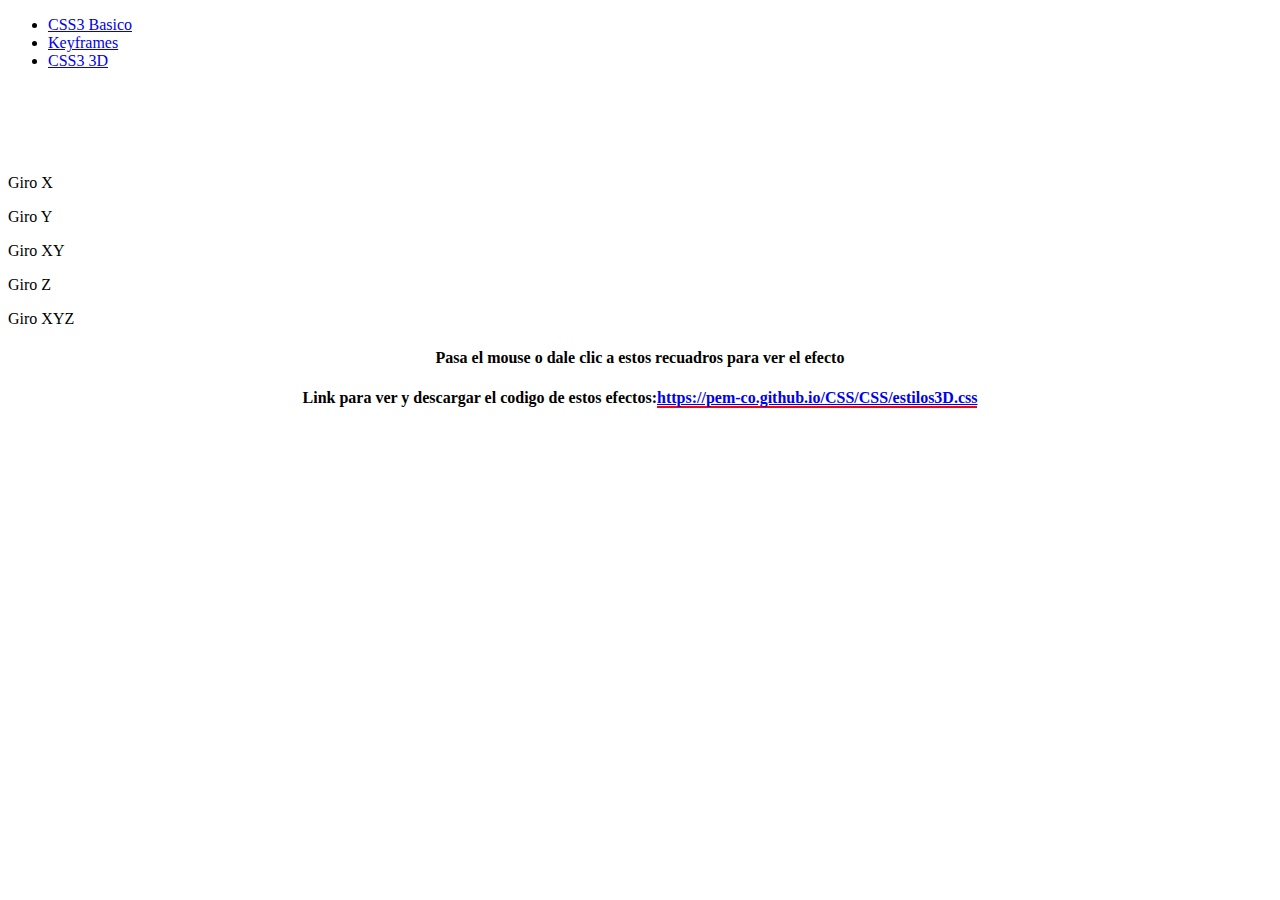
==== 3d.html @ b41e09b2 "Add files via upload" ====
<!DOCTYPE html>
<html>
<head>
	<title>CSS3 3D</title>
	<meta charset="utf-8">
	<meta name="viewport" content="width=device-width, initial-scale=1, maximum-scale=1">
	<link rel="stylesheet" type="text/css" href="CSS/estilo3D.css">
</head>
<body>
	<nav>
		<ul>
			<li><a href="index.html">CSS3 Basico</a></li>
			<li><a href="key.html">Keyframes</a></li>
			<li><a href="#">CSS3 3D</a></li>
		</ul>
	</nav>
	<br><br><br><br>
	<div class="girox"><p>Giro X</p></div>
	<div class="giroy"><p>Giro Y</p></div>
	<div class="giroxy"><p>Giro XY</p></div>
	<div class="giroz"><p>Giro Z</p></div>
	<div class="giroxyz"><p>Giro XYZ</p></div>
	<center>
		<h4 style="font-family: 'Comic Sans MS">Pasa el mouse o dale clic a estos recuadros para ver el efecto</h4>
	</center>
	<center>
		<h4 style="font-family: 'Comic Sans MS">Link para ver y descargar el codigo de estos efectos:<a href="https://pem-co.github.io/CSS/CSS/estilos3D.css"; style="border-bottom: 2px solid red;">https://pem-co.github.io/CSS/CSS/estilos3D.css</a></h4>
	</center>
</body>
</html>
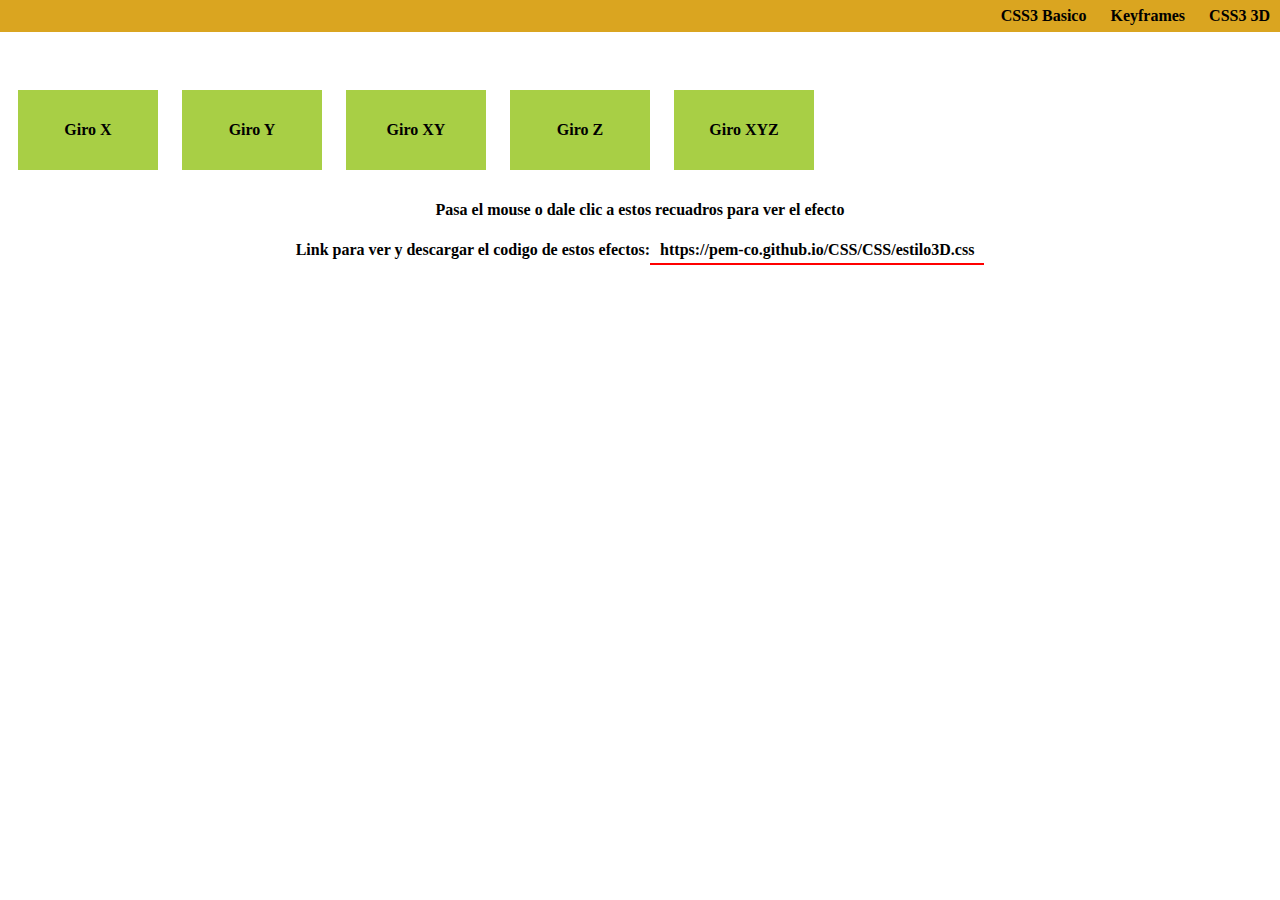
==== commit a548843c: "Update 3d.html" ====
--- a/3d.html
+++ b/3d.html
@@ -24,7 +24,7 @@
 		<h4 style="font-family: 'Comic Sans MS">Pasa el mouse o dale clic a estos recuadros para ver el efecto</h4>
 	</center>
 	<center>
-		<h4 style="font-family: 'Comic Sans MS">Link para ver y descargar el codigo de estos efectos:<a href="https://pem-co.github.io/CSS/CSS/estilos3D.css"; style="border-bottom: 2px solid red;">https://pem-co.github.io/CSS/CSS/estilos3D.css</a></h4>
+		<h4 style="font-family: 'Comic Sans MS">Link para ver y descargar el codigo de estos efectos:<a href="https://pem-co.github.io/CSS/CSS/estilo3D.css"; style="border-bottom: 2px solid red;">https://pem-co.github.io/CSS/CSS/estilo3D.css</a></h4>
 	</center>
 </body>
-</html>			+</html>			
--- a/CSS/estilo3D.css
+++ b/CSS/estilo3D.css
@@ -0,0 +1,158 @@
+div{
+    font-family: 'Comic Sans MS';
+    background-color: #a8cf45;
+    margin: 10px 10px;
+    text-align: center;
+    font-weight: bolder;
+    padding: 15px 30px;
+    width: 80px;
+    display: inline-block;
+    vertical-align: middle;
+
+}
+nav{
+    font-family: 'Comic Sans MS';
+    background: goldenrod;
+    width: 100%;
+    position: absolute;
+    top: 0px;
+    left: 0px;
+    text-align: right;
+}
+nav ul{
+    padding: 0px;
+    margin: 0px;
+    list-style: none;
+}
+li{
+    display: inline-block;
+    margin: 7px 0px;
+}
+a{
+    text-decoration: none;
+    color: black;
+    font-weight: bold;
+    padding: 5px 10px;
+}
+li:nth-of-type(1) a:hover{
+    border-bottom: 3px solid green;
+}
+li:nth-of-type(2) a:hover{
+    border-bottom: 3px solid red;
+}
+li:nth-of-type(3) a:hover{
+    border-bottom: 3px solid darkblue;
+}
+li:nth-of-type(1) a:focus{
+    border-bottom: 3px solid green;
+}
+li:nth-of-type(2) a:focus{
+    border-bottom: 3px solid red;
+}
+li:nth-of-type(3) a:focus{
+    border-bottom: 3px solid darkblue;
+}
+.girox{
+    animation: 1.5s giroX 1;
+    backface-visibility: visible;
+}
+@keyframes giroX{
+    0%{
+        opacity: 0.5;
+        transform: perspective(200px)
+               rotateX(90deg);
+    }
+    40%{
+        transform: perspective(200px)
+               rotateX(-20deg);
+    }
+    70%{
+        transform: perspective(200px)
+               rotateX(20deg);
+    }
+}
+.giroy{
+    animation: 1.5s giroY 1;
+    backface-visibility: visible;
+}
+@keyframes giroY{
+    0%{
+        opacity: 0.5;
+        transform: perspective(200px)
+               rotateY(90deg);
+    }
+    40%{
+        transform: perspective(200px)
+               rotateY(-20deg);
+    }
+    70%{
+        transform: perspective(200px)
+               rotateY(20deg);
+    }
+}
+.giroxy{
+    animation: 1.5s giroXY 1;
+    backface-visibility: visible;
+}
+@keyframes giroXY{
+    0%{
+        opacity: 0.5;
+        transform: perspective(200px)
+               rotateY(90deg)
+               rotateX(90deg);
+    }
+    40%{
+        transform: perspective(200px)
+               rotateY(-20deg)
+               rotateX(-20deg);
+    }
+    70%{
+        transform: perspective(200px)
+               rotateY(20deg)
+               rotateX(20deg);
+    }
+}
+.giroz{
+    animation: 1.5s giroZ 1;
+    backface-visibility: visible;
+}
+@keyframes giroZ{
+    0%{
+        opacity: 0.5;
+        transform: perspective(200px)
+               rotateZ(90deg);
+    }
+    40%{
+        transform: perspective(200px)
+               rotateZ(-20deg);
+    }
+    70%{
+        transform: perspective(200px)
+               rotateZ(20deg);
+    }
+}
+.giroxyz{
+    animation: 1.5s giroXYZ 1;
+    backface-visibility: visible;
+}
+@keyframes giroXYZ{
+    0%{
+        opacity: 0.5;
+        transform: perspective(200px)
+               rotateX(90deg)
+               rotateY(90deg)
+               rotateZ(90deg);
+    }
+    40%{
+        transform: perspective(200px)
+               rotateX(-20deg)
+               rotateY(-20deg)
+               rotateZ(-20deg);
+    }
+    70%{
+        transform: perspective(200px)
+               rotateX(20deg)
+               rotateY(20deg)
+               rotateZ(20deg);
+    }
+}